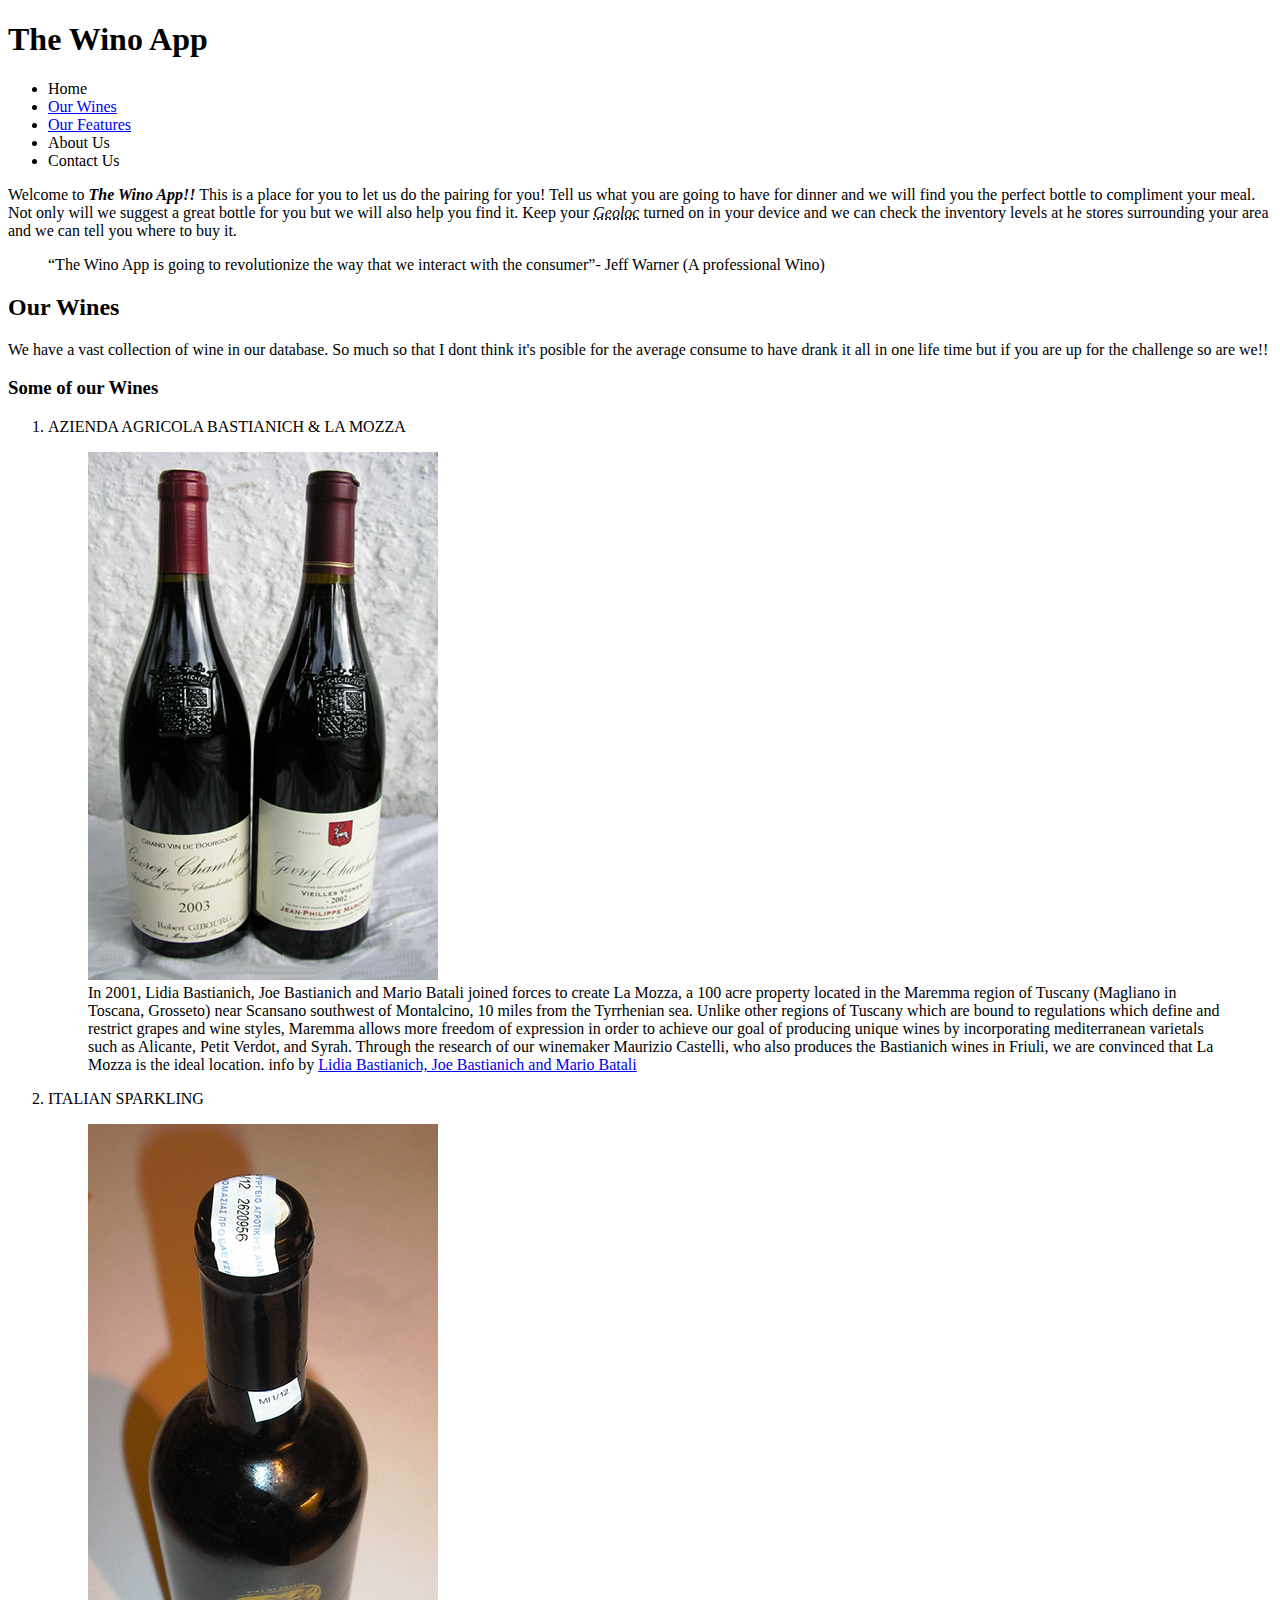
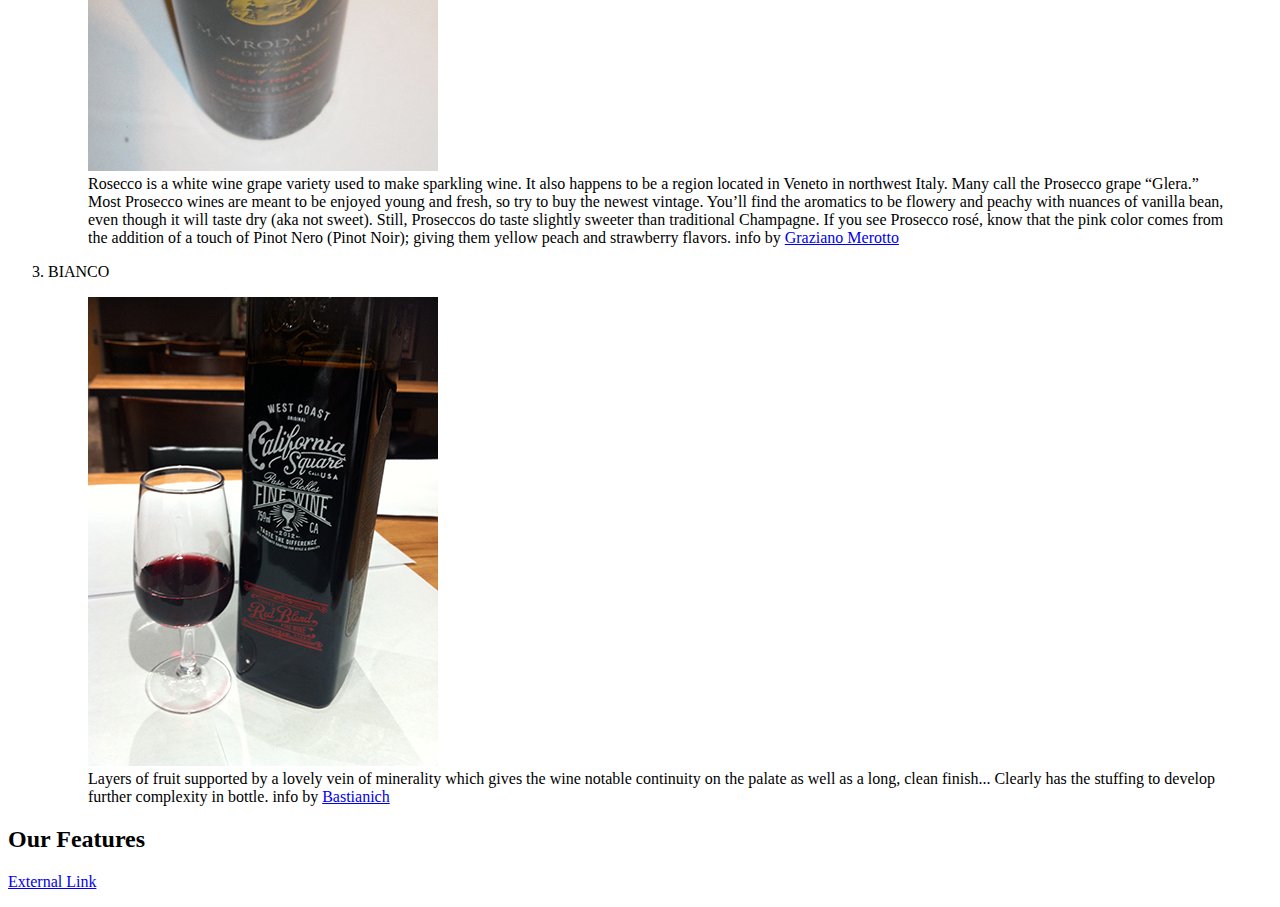
==== Carroll-Jeffrey-project1/index.html @ c0159419 "changed file structure" ====
<!DOCTYPE html>
<html lang="en">
	<head>
    	<meta charset="UTF-8">
    	<title>The Wino App</title>
	</head>
	<body>
    	<h1>The Wino App</h1>
    	
    	<ul>
    		<li>Home</li>
    		<li><a href="#ourWines">Our Wines</a></li>
    		<li><a href="#ourFeatures">Our Features</a></li>
    		<li>About Us</li>
    		<li>Contact Us</li>
    	</ul>
    	
    	<p>Welcome to <strong><em>The Wino App!!</em></strong> This is a place for you to let us do the pairing for you! Tell us what you are going to have for dinner and we will find you the perfect bottle to compliment your meal.  Not only will we suggest a great bottle for you but we will also help you find it. Keep your <abbr title="Geolocaton feature"><em>Geoloc</em></abbr> turned on in your device and we can check the inventory levels at he stores surrounding your area and we can tell you where to buy it.</p>

		<blockquote><q>The Wino App is going to revolutionize the way that we interact with the consumer</q>- Jeff Warner (A professional Wino)</blockquote>
		
		<a id="ourWines"><h2>Our Wines</h2></a>
		
		<p>We have a vast collection of wine in our database.  So much so that I dont think it's posible for the average consume to have drank it all in one life time but if you are up for the challenge so are we!!</p>
		
		<h3>Some of our Wines</h3>
		
		<ol>
			<li><p>AZIENDA AGRICOLA BASTIANICH & LA MOZZA</p>
				<figure>
					<a href="http://upload.wikimedia.org/wikipedia/commons/8/86/Burgundy_bottles.jpg"><img src="images/burgundy.jpg" alt="AZIENDA AGRICOLA BASTIANICH LA MOZZA"></a>
					<figcaption>In 2001, Lidia Bastianich, Joe Bastianich and Mario Batali joined forces to create La Mozza, a 100 acre property located in the Maremma region of Tuscany (Magliano in Toscana, Grosseto) near Scansano southwest of Montalcino, 10 miles from the Tyrrhenian sea. Unlike other regions of Tuscany which are bound to regulations which define and restrict grapes and wine styles, Maremma allows more freedom of expression in order to achieve our goal of producing unique wines by incorporating mediterranean varietals such as Alicante, Petit Verdot, and Syrah. Through the research of our winemaker Maurizio Castelli, who also produces the Bastianich wines in Friuli, we are convinced that La Mozza is the ideal location. info by <a href="http://www.garyswine.com/fine_wine/italy/06398.html">Lidia Bastianich, Joe Bastianich and Mario Batali</a></figcaption>
				</figure>
			</li>

			<li><p>ITALIAN SPARKLING</p>
				<figure>
					<a href="http://upload.wikimedia.org/wikipedia/en/6/6f/Paper_strip_under_wine_bottle_foil.jpg"><img src="images/paper.jpg" alt="Italian Sparkling"/></a>
					<figcaption>Rosecco is a white wine grape variety used to make sparkling wine. It also happens to be a region located in Veneto in northwest Italy. Many call the Prosecco grape “Glera.” Most Prosecco wines are meant to be enjoyed young and fresh, so try to buy the newest vintage. You’ll find the aromatics to be flowery and peachy with nuances of vanilla bean, even though it will taste dry (aka not sweet). Still, Proseccos do taste slightly sweeter than traditional Champagne. If you see Prosecco rosé, know that the pink color comes from the addition of a touch of Pinot Nero (Pinot Noir); giving them yellow peach and strawberry flavors. info by <a href="http://winefolly.com/review/sparkling-italian-wine/">Graziano Merotto</a></figcaption>
				</figure>
			</li>
			<li><p>BIANCO</p>
				<figure>
					<a href="http://upload.wikimedia.org/wikipedia/commons/9/9e/Paso_Robles_red_blend_unique_wine_bottle.jpg"><img src="images/paso.jpg" alt="Bianco"/></a>
					<figcaption>Layers of fruit supported by a lovely vein of minerality which gives the wine notable continuity on the palate as well as a long, clean finish... Clearly has the stuffing to develop further complexity in bottle. info by <a href="http://www.bastianich.com/wines_bianco.html">Bastianich</a></figcaption>
				</figure>
			</li>
		</ol>
		
		<a id="ourFeatures"><h2>Our Features</h2></a>
		
		<p><a href="http://yougottocommit.com/theWineApp/index.html">External Link</a></p>
		
	</body>
</html>
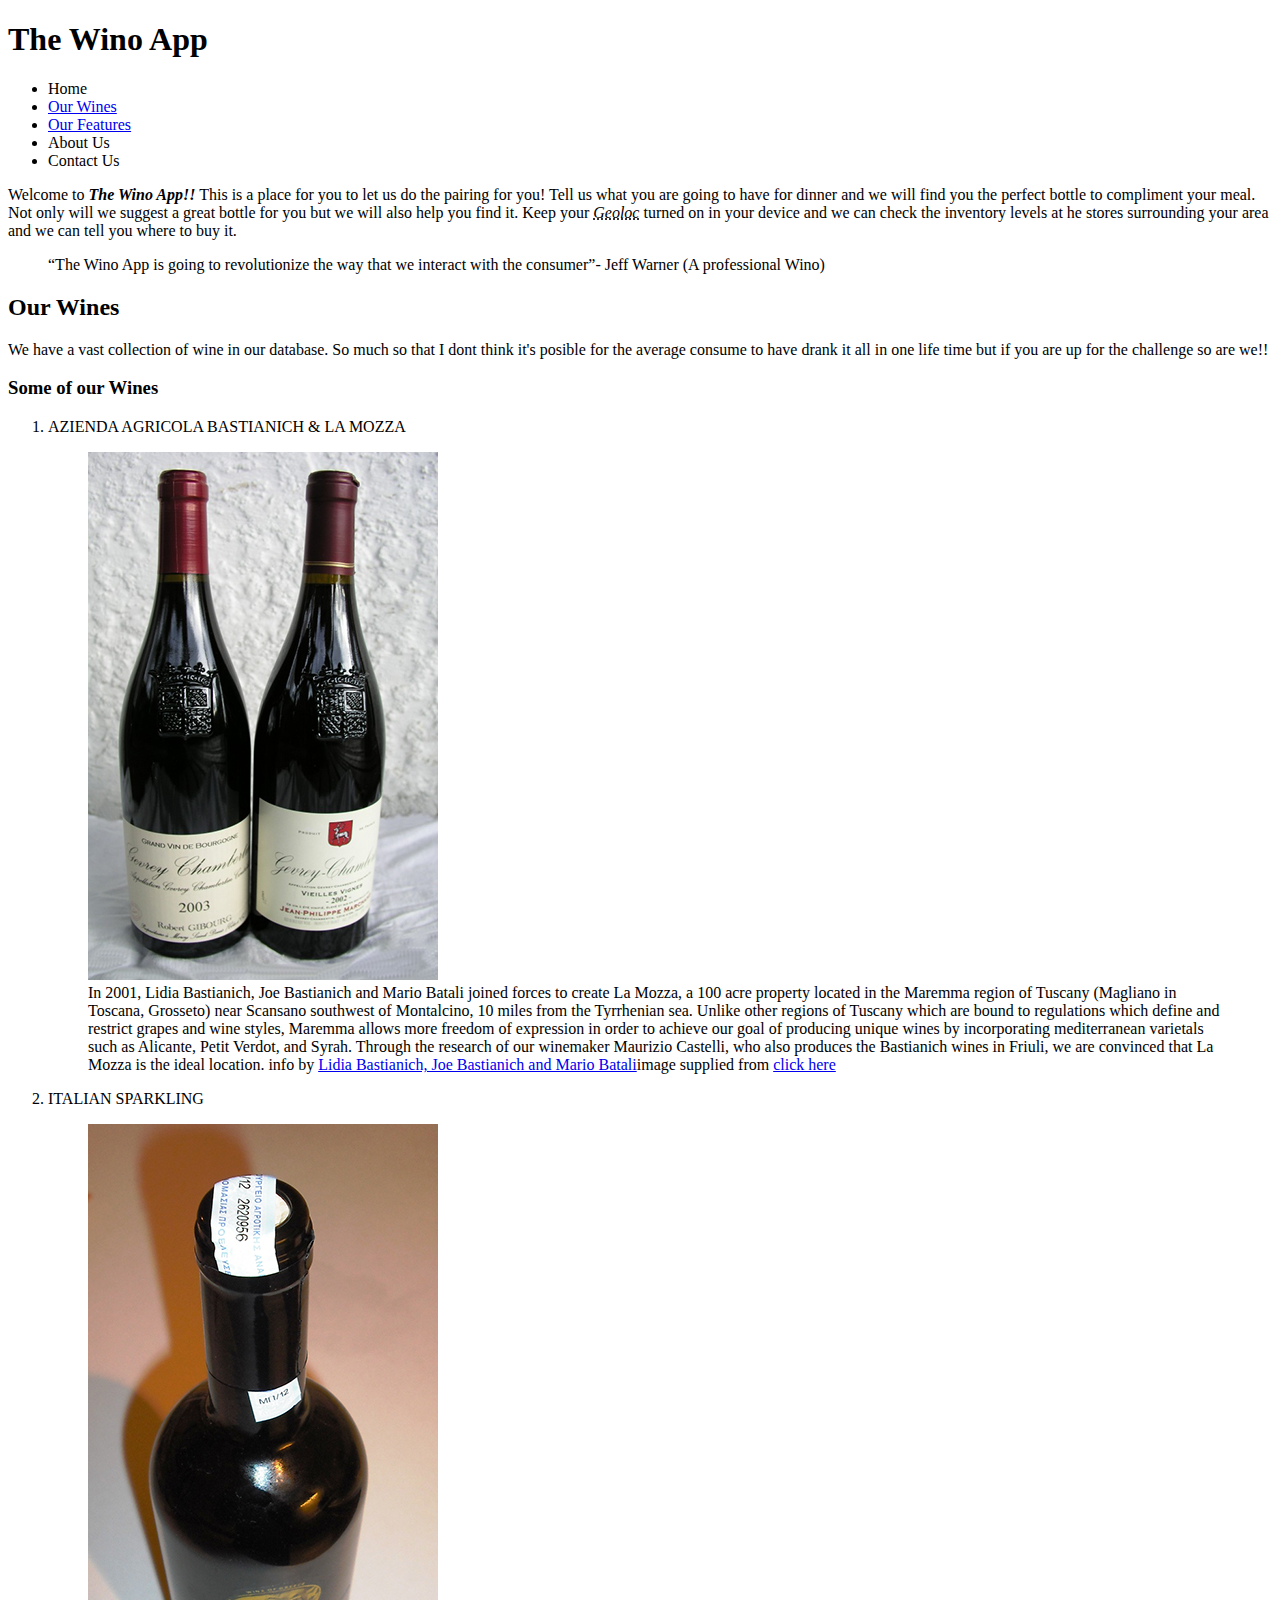
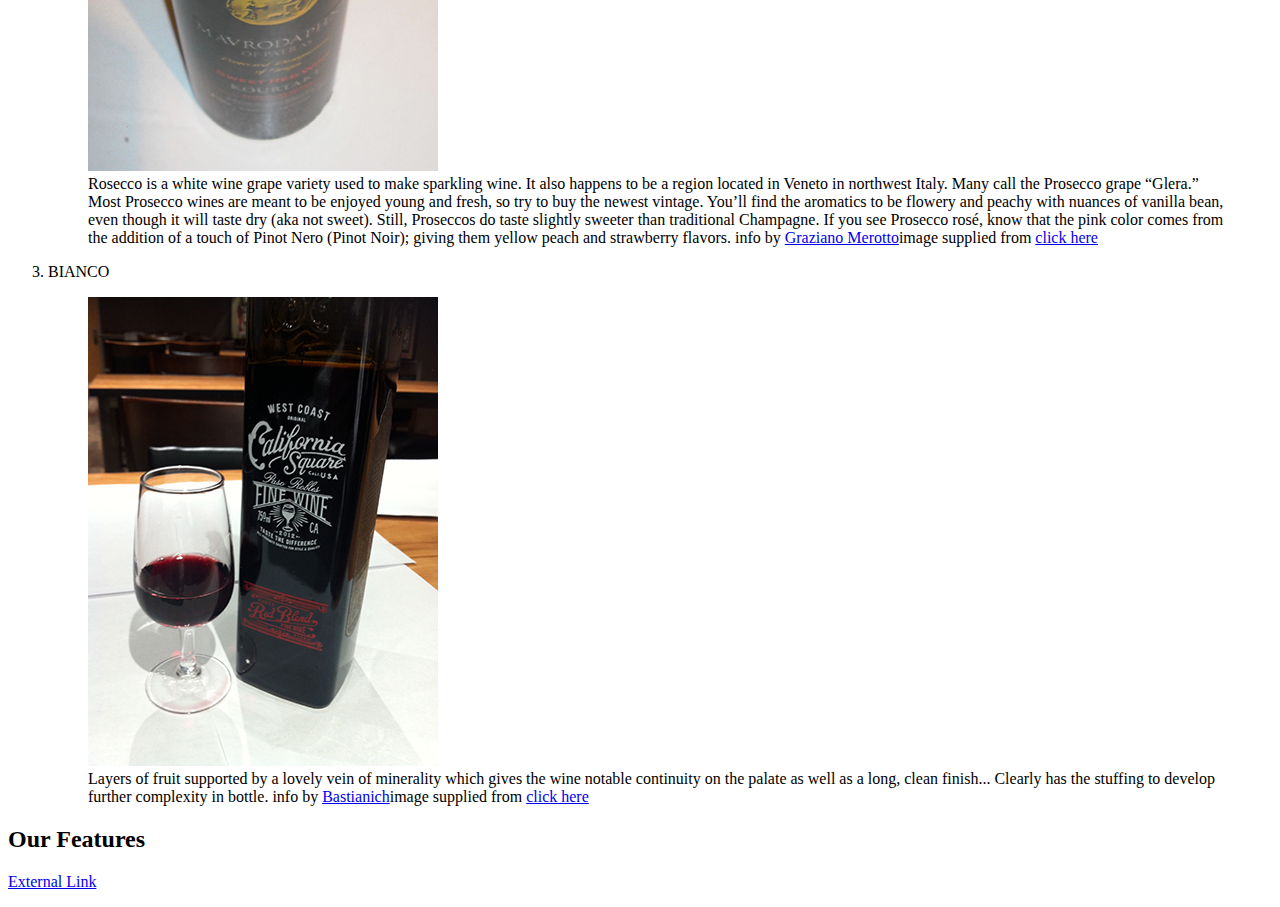
==== commit 56647caf: "update" ====
--- a/Carroll-Jeffrey-project1/index.html
+++ b/Carroll-Jeffrey-project1/index.html
@@ -28,21 +28,21 @@
 		<ol>
 			<li><p>AZIENDA AGRICOLA BASTIANICH & LA MOZZA</p>
 				<figure>
-					<a href="http://upload.wikimedia.org/wikipedia/commons/8/86/Burgundy_bottles.jpg"><img src="images/burgundy.jpg" alt="AZIENDA AGRICOLA BASTIANICH LA MOZZA"></a>
-					<figcaption>In 2001, Lidia Bastianich, Joe Bastianich and Mario Batali joined forces to create La Mozza, a 100 acre property located in the Maremma region of Tuscany (Magliano in Toscana, Grosseto) near Scansano southwest of Montalcino, 10 miles from the Tyrrhenian sea. Unlike other regions of Tuscany which are bound to regulations which define and restrict grapes and wine styles, Maremma allows more freedom of expression in order to achieve our goal of producing unique wines by incorporating mediterranean varietals such as Alicante, Petit Verdot, and Syrah. Through the research of our winemaker Maurizio Castelli, who also produces the Bastianich wines in Friuli, we are convinced that La Mozza is the ideal location. info by <a href="http://www.garyswine.com/fine_wine/italy/06398.html">Lidia Bastianich, Joe Bastianich and Mario Batali</a></figcaption>
+					<a href="images/burgundylarge.jpg"><img src="images/burgundy.jpg" alt="AZIENDA AGRICOLA BASTIANICH LA MOZZA"></a>
+					<figcaption>In 2001, Lidia Bastianich, Joe Bastianich and Mario Batali joined forces to create La Mozza, a 100 acre property located in the Maremma region of Tuscany (Magliano in Toscana, Grosseto) near Scansano southwest of Montalcino, 10 miles from the Tyrrhenian sea. Unlike other regions of Tuscany which are bound to regulations which define and restrict grapes and wine styles, Maremma allows more freedom of expression in order to achieve our goal of producing unique wines by incorporating mediterranean varietals such as Alicante, Petit Verdot, and Syrah. Through the research of our winemaker Maurizio Castelli, who also produces the Bastianich wines in Friuli, we are convinced that La Mozza is the ideal location. info by <a href="http://www.garyswine.com/fine_wine/italy/06398.html">Lidia Bastianich, Joe Bastianich and Mario Batali</a>image supplied from <a href="http://upload.wikimedia.org/wikipedia/commons/8/86/Burgundy_bottles.jpg">click here</a></figcaption>
 				</figure>
 			</li>
 
 			<li><p>ITALIAN SPARKLING</p>
 				<figure>
 					<a href="http://upload.wikimedia.org/wikipedia/en/6/6f/Paper_strip_under_wine_bottle_foil.jpg"><img src="images/paper.jpg" alt="Italian Sparkling"/></a>
-					<figcaption>Rosecco is a white wine grape variety used to make sparkling wine. It also happens to be a region located in Veneto in northwest Italy. Many call the Prosecco grape “Glera.” Most Prosecco wines are meant to be enjoyed young and fresh, so try to buy the newest vintage. You’ll find the aromatics to be flowery and peachy with nuances of vanilla bean, even though it will taste dry (aka not sweet). Still, Proseccos do taste slightly sweeter than traditional Champagne. If you see Prosecco rosé, know that the pink color comes from the addition of a touch of Pinot Nero (Pinot Noir); giving them yellow peach and strawberry flavors. info by <a href="http://winefolly.com/review/sparkling-italian-wine/">Graziano Merotto</a></figcaption>
+					<figcaption>Rosecco is a white wine grape variety used to make sparkling wine. It also happens to be a region located in Veneto in northwest Italy. Many call the Prosecco grape “Glera.” Most Prosecco wines are meant to be enjoyed young and fresh, so try to buy the newest vintage. You’ll find the aromatics to be flowery and peachy with nuances of vanilla bean, even though it will taste dry (aka not sweet). Still, Proseccos do taste slightly sweeter than traditional Champagne. If you see Prosecco rosé, know that the pink color comes from the addition of a touch of Pinot Nero (Pinot Noir); giving them yellow peach and strawberry flavors. info by <a href="http://winefolly.com/review/sparkling-italian-wine/">Graziano Merotto</a>image supplied from <a href="#">click here</a></figcaption>
 				</figure>
 			</li>
 			<li><p>BIANCO</p>
 				<figure>
-					<a href="http://upload.wikimedia.org/wikipedia/commons/9/9e/Paso_Robles_red_blend_unique_wine_bottle.jpg"><img src="images/paso.jpg" alt="Bianco"/></a>
-					<figcaption>Layers of fruit supported by a lovely vein of minerality which gives the wine notable continuity on the palate as well as a long, clean finish... Clearly has the stuffing to develop further complexity in bottle. info by <a href="http://www.bastianich.com/wines_bianco.html">Bastianich</a></figcaption>
+					<a href="images/pasolarge.jpg"><img src="images/paso.jpg" alt="Bianco"/></a>
+					<figcaption>Layers of fruit supported by a lovely vein of minerality which gives the wine notable continuity on the palate as well as a long, clean finish... Clearly has the stuffing to develop further complexity in bottle. info by <a href="http://www.bastianich.com/wines_bianco.html">Bastianich</a>image supplied from <a href="http://upload.wikimedia.org/wikipedia/commons/9/9e/Paso_Robles_red_blend_unique_wine_bottle.jpg">click here</a></figcaption>
 				</figure>
 			</li>
 		</ol>
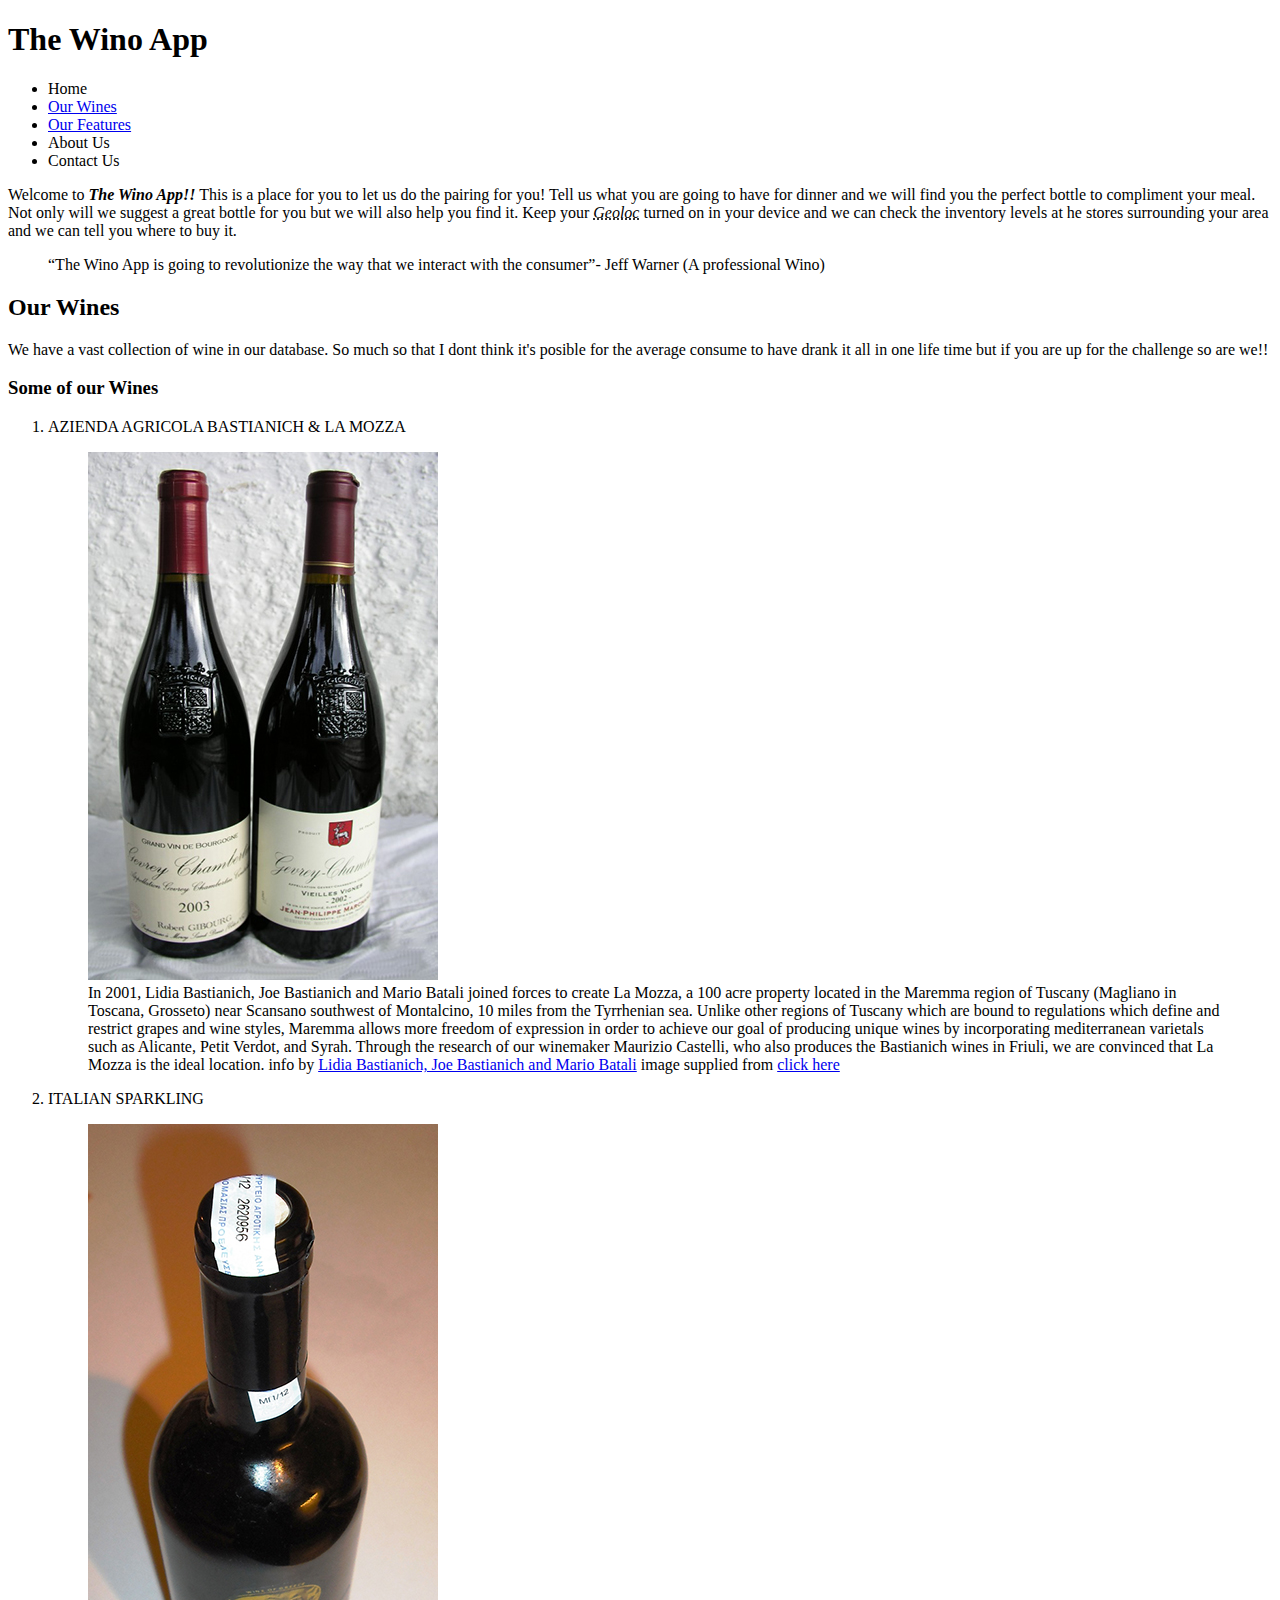
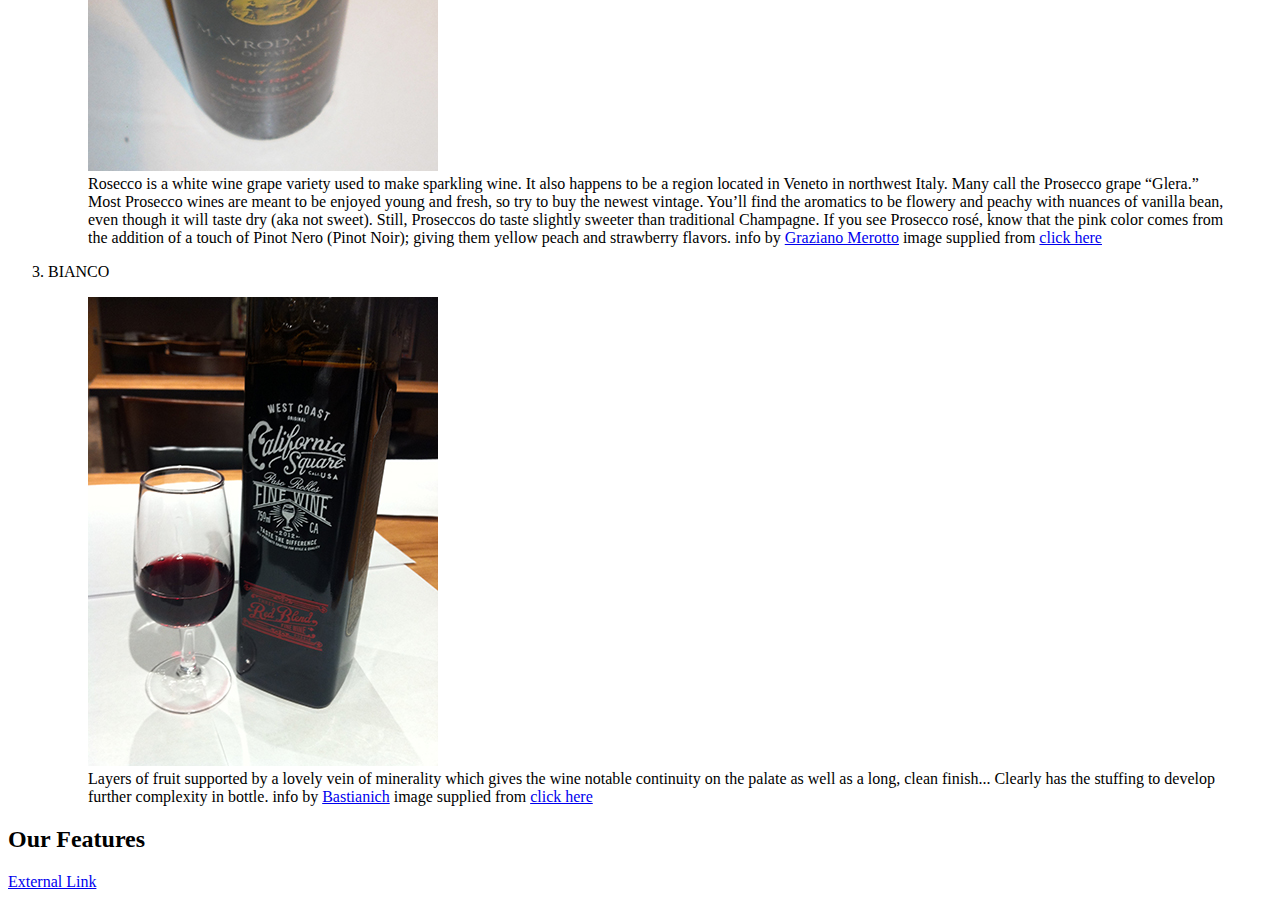
==== commit 7e159e56: "cleaned up format" ====
--- a/Carroll-Jeffrey-project1/index.html
+++ b/Carroll-Jeffrey-project1/index.html
@@ -29,20 +29,20 @@
 			<li><p>AZIENDA AGRICOLA BASTIANICH & LA MOZZA</p>
 				<figure>
 					<a href="images/burgundylarge.jpg"><img src="images/burgundy.jpg" alt="AZIENDA AGRICOLA BASTIANICH LA MOZZA"></a>
-					<figcaption>In 2001, Lidia Bastianich, Joe Bastianich and Mario Batali joined forces to create La Mozza, a 100 acre property located in the Maremma region of Tuscany (Magliano in Toscana, Grosseto) near Scansano southwest of Montalcino, 10 miles from the Tyrrhenian sea. Unlike other regions of Tuscany which are bound to regulations which define and restrict grapes and wine styles, Maremma allows more freedom of expression in order to achieve our goal of producing unique wines by incorporating mediterranean varietals such as Alicante, Petit Verdot, and Syrah. Through the research of our winemaker Maurizio Castelli, who also produces the Bastianich wines in Friuli, we are convinced that La Mozza is the ideal location. info by <a href="http://www.garyswine.com/fine_wine/italy/06398.html">Lidia Bastianich, Joe Bastianich and Mario Batali</a>image supplied from <a href="http://upload.wikimedia.org/wikipedia/commons/8/86/Burgundy_bottles.jpg">click here</a></figcaption>
+					<figcaption>In 2001, Lidia Bastianich, Joe Bastianich and Mario Batali joined forces to create La Mozza, a 100 acre property located in the Maremma region of Tuscany (Magliano in Toscana, Grosseto) near Scansano southwest of Montalcino, 10 miles from the Tyrrhenian sea. Unlike other regions of Tuscany which are bound to regulations which define and restrict grapes and wine styles, Maremma allows more freedom of expression in order to achieve our goal of producing unique wines by incorporating mediterranean varietals such as Alicante, Petit Verdot, and Syrah. Through the research of our winemaker Maurizio Castelli, who also produces the Bastianich wines in Friuli, we are convinced that La Mozza is the ideal location. info by <a href="http://www.garyswine.com/fine_wine/italy/06398.html">Lidia Bastianich, Joe Bastianich and Mario Batali</a> image supplied from <a href="http://upload.wikimedia.org/wikipedia/commons/8/86/Burgundy_bottles.jpg">click here</a></figcaption>
 				</figure>
 			</li>
 
 			<li><p>ITALIAN SPARKLING</p>
 				<figure>
-					<a href="http://upload.wikimedia.org/wikipedia/en/6/6f/Paper_strip_under_wine_bottle_foil.jpg"><img src="images/paper.jpg" alt="Italian Sparkling"/></a>
-					<figcaption>Rosecco is a white wine grape variety used to make sparkling wine. It also happens to be a region located in Veneto in northwest Italy. Many call the Prosecco grape “Glera.” Most Prosecco wines are meant to be enjoyed young and fresh, so try to buy the newest vintage. You’ll find the aromatics to be flowery and peachy with nuances of vanilla bean, even though it will taste dry (aka not sweet). Still, Proseccos do taste slightly sweeter than traditional Champagne. If you see Prosecco rosé, know that the pink color comes from the addition of a touch of Pinot Nero (Pinot Noir); giving them yellow peach and strawberry flavors. info by <a href="http://winefolly.com/review/sparkling-italian-wine/">Graziano Merotto</a>image supplied from <a href="#">click here</a></figcaption>
+					<a href="images/paperlarge.jpg"><img src="images/paper.jpg" alt="Italian Sparkling"/></a>
+					<figcaption>Rosecco is a white wine grape variety used to make sparkling wine. It also happens to be a region located in Veneto in northwest Italy. Many call the Prosecco grape “Glera.” Most Prosecco wines are meant to be enjoyed young and fresh, so try to buy the newest vintage. You’ll find the aromatics to be flowery and peachy with nuances of vanilla bean, even though it will taste dry (aka not sweet). Still, Proseccos do taste slightly sweeter than traditional Champagne. If you see Prosecco rosé, know that the pink color comes from the addition of a touch of Pinot Nero (Pinot Noir); giving them yellow peach and strawberry flavors. info by <a href="http://winefolly.com/review/sparkling-italian-wine/">Graziano Merotto</a> image supplied from <a href="http://upload.wikimedia.org/wikipedia/en/6/6f/Paper_strip_under_wine_bottle_foil.jpg">click here</a></figcaption>
 				</figure>
 			</li>
 			<li><p>BIANCO</p>
 				<figure>
 					<a href="images/pasolarge.jpg"><img src="images/paso.jpg" alt="Bianco"/></a>
-					<figcaption>Layers of fruit supported by a lovely vein of minerality which gives the wine notable continuity on the palate as well as a long, clean finish... Clearly has the stuffing to develop further complexity in bottle. info by <a href="http://www.bastianich.com/wines_bianco.html">Bastianich</a>image supplied from <a href="http://upload.wikimedia.org/wikipedia/commons/9/9e/Paso_Robles_red_blend_unique_wine_bottle.jpg">click here</a></figcaption>
+					<figcaption>Layers of fruit supported by a lovely vein of minerality which gives the wine notable continuity on the palate as well as a long, clean finish... Clearly has the stuffing to develop further complexity in bottle. info by <a href="http://www.bastianich.com/wines_bianco.html">Bastianich</a> image supplied from <a href="http://upload.wikimedia.org/wikipedia/commons/9/9e/Paso_Robles_red_blend_unique_wine_bottle.jpg">click here</a></figcaption>
 				</figure>
 			</li>
 		</ol>
